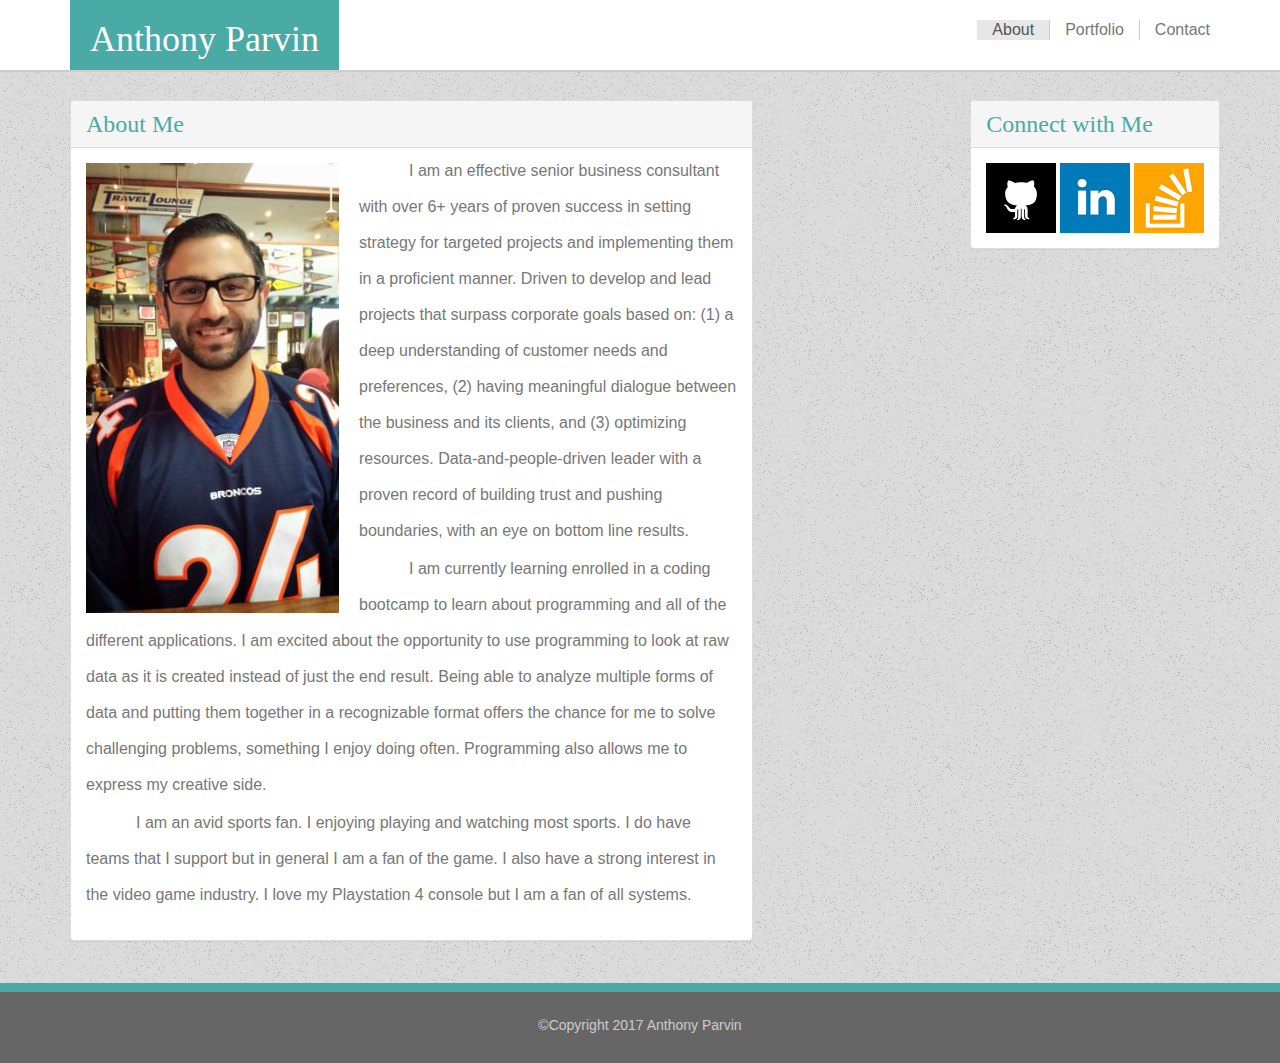
==== index.html @ 988f228b "Adding html and css files to folder" ====
<!DOCTYPE html>
<html lang="en-us">

<head>
<!-- Adding viewport and bootstarp tags -->
	<meta charset="UTF-8">
	<meta name="viewport" content="width=device-width, intial-scale=1.0">
	<link rel="stylesheet" href="https://maxcdn.bootstrapcdn.com/bootstrap/3.3.7/css/bootstrap.min.css" integrity="sha384-BVYiiSIFeK1dGmJRAkycuHAHRg32OmUcww7on3RYdg4Va+PmSTsz/K68vbdEjh4u" crossorigin="anonymous">
	<link rel="stylesheet" type="text/css" href="assets/css/style.css">
	<title> Anthony Parvin's Portfolio</title>
</head>

<body>
<!-- Adding container for the header section of my page and navbar -->
<div class="container">
<!-- Adding default navbar, fixing it to the top, and creating a custom class for css styling -->
	<nav class="navbar navbar-default navbar-fixed-top nav-style">
  		<div class="container">
  			<div class="row">
<!-- Adding the column dimensions for each break point. Had to add a class for the padding once the screen is at a tablet and smaller -->
  				<div class="col-xs-12 col-sm-12 col-md-6 col-lg-6 no-padding">
<!-- Styling for the navbar header will be center text, a class for color, and a class for the padding -->
					<div class="navbar-header text-center teal-back side-padding">
<!-- Adding class for the header so that I can style the way I want -->
						<h1 class="h1font">Anthony Parvin</h1>
					</div>
				</div>
<!-- Adding the column dimensions for each break point -->
				<div class="col-xs-12 col-sm-6 col-md-6 col-lg-6">
<!-- Adding the 'navbar-right' to make sure that the nav links are to the right of the navbar-->
	          		<ul class="nav navbar-nav navbar-right med-sm-cen">
<!-- Adding the active active class to the About link as well as the sr-only with current styling so that the user will know what page they are on -->
						<li class="active"><a href="index.html">About <span class="sr-only">(current)</span></a></li>
	           			<li><a id="border" href="portfolio.html">Portfolio</a></li>
	           			<li><a href="contact.html">Contact</a></li>
	            	</ul>
				</div>
			</div>
		</div>	
	</nav>	
<!-- Creating the new container for my content section -->
	<div class="container">
		<div class="row">
			<div class="col-xs-12 col-sm-12 col-md-7 col-lg-7 zero-padding">
<!-- Need to create a class to adjust the panel margins for the About me page -->
				<div class="panel panel-default panel-1">
		 			 <div class="panel-heading custom-heading">
		    			<h2 class="panel-title section-title">About Me</h2>
		  			 </div>
		  			 <div class="panel-body">
<!-- Create a responsive image that is positioned on the left side of the container. Need to create a class that will adjust the margin of the image as well -->
		  			 <img class="img-responsive pull-left img-margin" src="assets/images/apheadshot.png" alt="Anthony Parvin">
						<p class="body-content">
							I am an effective senior business consultant with over 6+ years of proven success in setting strategy for targeted projects and implementing them in a proficient manner. Driven to develop and lead projects that surpass corporate goals based on: (1) a deep understanding of customer needs and preferences, (2) having meaningful dialogue between the business and its clients, and (3) optimizing resources. Data-and-people-driven leader with a proven record of building trust and pushing boundaries, with an eye on bottom line results.
						<p class="body-content">
							I am currently learning enrolled in a coding bootcamp to learn about programming and all of the different applications. I am excited about the opportunity to use programming to look at raw data as it is created instead of just the end result. Being able to analyze multiple forms of data and putting them together in a recognizable format offers the chance for me to solve challenging problems, something I enjoy doing often. Programming also allows me to express my creative side.
						</p>
						<p class="body-content">
							I am an avid sports fan. I enjoying playing and watching most sports. I do have teams that I support but in general I am a fan of the game. I also have a strong interest in the video game industry. I love my Playstation 4 console but I am a fan of all systems.
						</p>
		    		 </div>
				</div>
			</div>
<!-- Creating the Connect with me section with the sizing breaks -->
			<div class="col-xs-12 col-sm-12 col-md-5 col-lg-5 zero-padding">
<!-- Create a class to make the section be on the top right of the page -->
				<div class="panel panel-default panel-2">
					<div class="panel-heading custom-heading">
			    		<h2 class="panel-title section-title">Connect with Me</h2>
			  		</div>
			  		<div class="panel-body">
			  			<a href="https://github.com/aparvin2k" target="_blank"><img src="assets/images/github.png" alt="Anthony's Github"></a>
						<a href="https://www.linkedin.com/in/anthonyparvin/" target="_blank"><img src="assets/images/linkedin.png" alt="Anthony's Linkedin"></a>
						<a href="https://stackoverflow.com/users/8016255/anthony-parvin" target="_blank"><img src="assets/images/stackoverflow.png" alt="Anthony's Stackoverflow"></a>
			  		</div>
			  	</div>
		  	</div>
		</div>
	</div>
 

</div>
<!-- Create the footer navbar. Want it fixed to the bottom and the text to be lighter -->
<div class="navbar navbar-default navbar-fixed-bottom" id="footer">
  <div class="container-fluid">
    <p class="text-muted text-center footer">&copy;Copyright 2017 Anthony Parvin</p>
  </div>
</div>

</body>
</html>
---- assets/css/style.css ----
/*I want the height of my page to always be 100% and that the position to always be relative*/
html {
	position: relative;
	min-height: 100%;
}

/*Applying the style provided by the assignment to the body and providing extra space to the bottom margin*/
body {
	margin-bottom: 80px;
	background-image: url(../images/old_moon.png);
	font-family: Georgia, Times, 'Times New Roman', serif;
	font-family: Arial, 'Helvetica Nueue', Helvetica, sans-serif;
}
/*Styling my name box for each page*/
.teal-back {
	background-color: #4aaaa5;
}
/*Styling my About me and Connect with me Sections to have 0 padding*/
.zero-padding {
	padding: 0;
}
/*Styling my name tag to have padding on both sides*/
.side-padding {
	padding-left: 20px;
	padding-right: 20px;
}
/*Styling my h1 header to match the HW requirement*/
.h1font {
	font-family: Georgia;
	color: #ffffff;
}
/*Styling my About me and Connect with me titles*/
.section-title {
	font-family: Georgia;
	font-size: 24px;
	color: #4aaaa5;
}
/*Styling my navbar to have the color specified in the HW assignment and giving it a border*/
.nav-style {
	border-bottom: solid 2px #cccccc;
	background-color: #ffffff;
}
/*Styling the navbar links to be consistent in size and spacing*/
.nav li a {
	font-size: 16px;
	padding: 0 15px 0 15px;
	margin: 20px 0 0 0; 
}
/*Styling the border for the Portfolio navbar link*/
#border {
	border-left: solid 1px #cccccc;
	border-right: solid 1px #cccccc;
}
/*Styling my About me section*/
.panel-1 {
	margin: 100px 0 42px 0;
}
/*Styling my Connect with me section and making sure it floats right*/
.panel-2 {
	margin: 100px 20px 32px 0;
	float: right;
}
/*Styling the margin for my Profile picture*/
.img-margin {
	margin: 0 20px 0 0;
}
/*Styling the body of my About me section*/
.body-content {
	margin: -10px 0 0 0;
	text-indent: 50px;
	font-size: 16px;
	font-family: Helvetica;
	line-height: 36px;
	padding-bottom: 12px;
	color: #777777;
}
/*Styling the alignment of the images on the Portfolio page*/
.img-align {
	margin: 15px 0 15px 0;
}
/*Styling the postion of the images on the Portfolio page*/
.img-position {
	position: relative;
}
/*Styling the captions of the images on the Portfolio page*/
.caption {
	font-size: 20px;
	font-family: serif;
	text-align: center;
	width: 100%;
	padding-top: 7%;
	padding-bottom: 7%;
	position: absolute;
	bottom: 10px;
	color: #ffffff;
	background: #4aaaa5;
}
/*Styling the label on the Contact page*/
label {
	font-family: Helvetica;
	color: #777777;
}
/*Styling for the Submit button on the Contact page*/
.submit-btn {
	font-size: 18px;
	font-family: Helvetica;
	color: #ffffff;
	border: none;
	background: #4aaaa5;
}
/*Styling the footer navbar*/
#footer {
	position: absolute;
	bottom: 0;
	width: 100%;
	height: 80px;
	border-top: solid 9px #4aaaa5;
	background: #666666;
}
/*Styling the footer text*/
.footer {
	padding-top: 23px;
	color: #cccccc;
}
/*Clearing the floating elements for the words when reading on phone*/
@media screen and (max-width: 490px) {
	.body-content {
		clear: both;
	}
}
/*Styling for tablets*/
@media screen and (max-width: 767px) {
    .nav li a {
		float: left;
		margin: 5px 0 5px 0;
    }

	.no-padding {
		padding: 0;
	}

	.panel-1 {
		margin: 125px 0 0 0;
	}

	.panel-2 {
		margin: 42px 0 32px 0;
		float: none;
	}

	.img-align {
		margin: 30px 0 15px 0;
	}
}
/*Styling for space between tablets and desktop*/
@media screen and (min-width: 768px) and (max-width: 989px) {
	.panel-1 {
		margin: 125px 0 0 0;
	}

	.panel-2 {
		width: 100%;
		margin: 42px 0 32px 0;
		float: none;
	}

	.img-align {
		margin: 30px 0 15px 0;
	}

}
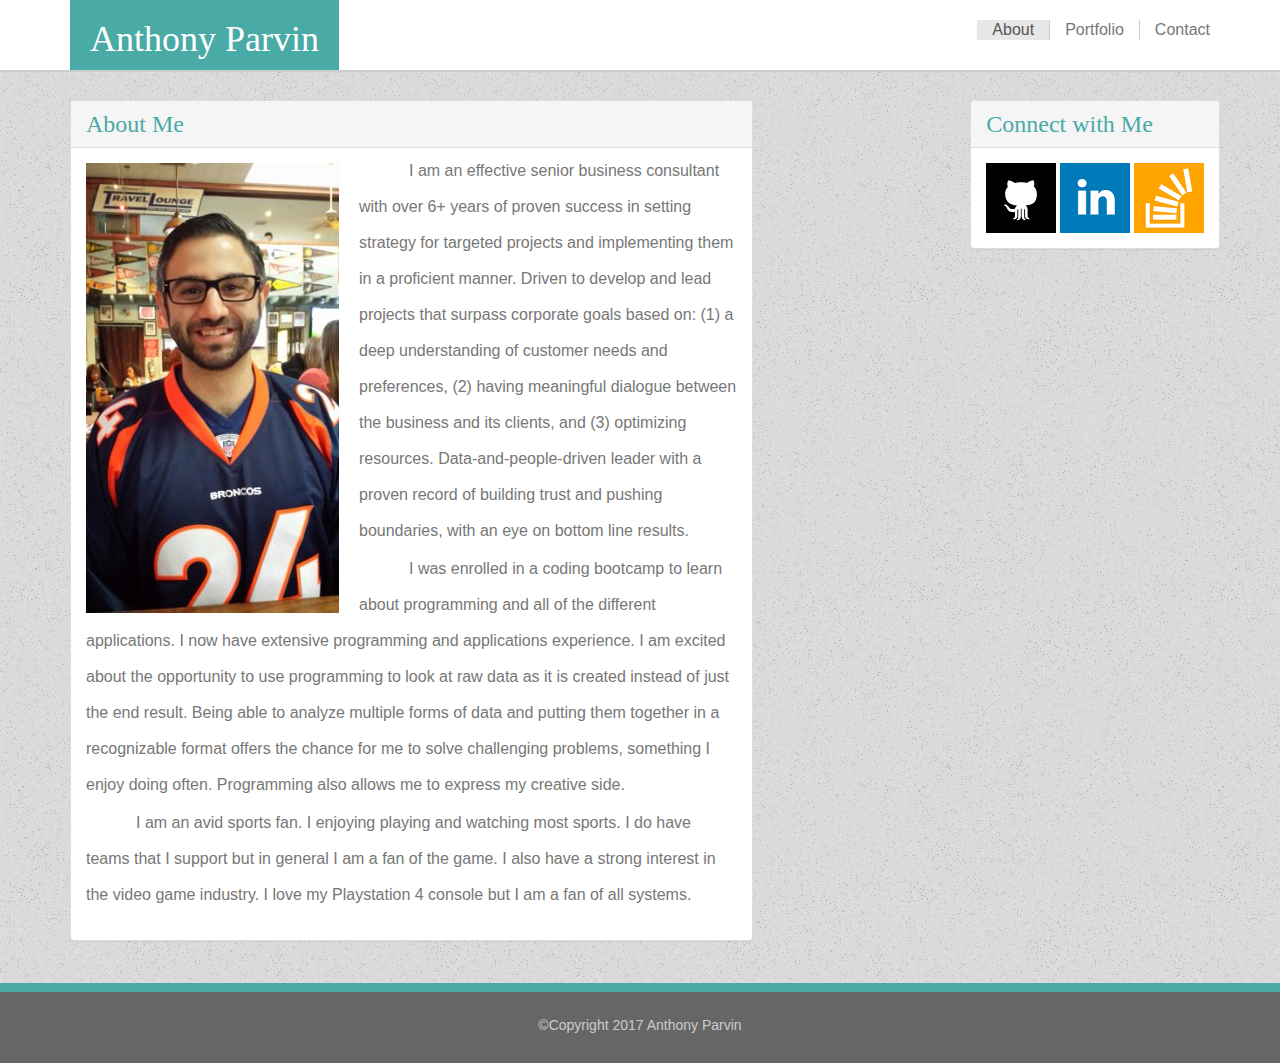
==== commit dfb278f5: "updated language" ====
--- a/index.html
+++ b/index.html
@@ -4,7 +4,7 @@
 <head>
 <!-- Adding viewport and bootstarp tags -->
 	<meta charset="UTF-8">
-	<meta name="viewport" content="width=device-width, intial-scale=1.0">
+	<meta name="viewport" content="width=device-width, intial-scale=1">
 	<link rel="stylesheet" href="https://maxcdn.bootstrapcdn.com/bootstrap/3.3.7/css/bootstrap.min.css" integrity="sha384-BVYiiSIFeK1dGmJRAkycuHAHRg32OmUcww7on3RYdg4Va+PmSTsz/K68vbdEjh4u" crossorigin="anonymous">
 	<link rel="stylesheet" type="text/css" href="assets/css/style.css">
 	<title> Anthony Parvin's Portfolio</title>
@@ -26,9 +26,9 @@
 					</div>
 				</div>
 <!-- Adding the column dimensions for each break point -->
-				<div class="col-xs-12 col-sm-6 col-md-6 col-lg-6">
+				<div class="col-xs-12 col-sm-5 col-md-6 col-lg-6">
 <!-- Adding the 'navbar-right' to make sure that the nav links are to the right of the navbar-->
-	          		<ul class="nav navbar-nav navbar-right med-sm-cen">
+	          		<ul class="nav navbar-nav navbar-right">
 <!-- Adding the active active class to the About link as well as the sr-only with current styling so that the user will know what page they are on -->
 						<li class="active"><a href="index.html">About <span class="sr-only">(current)</span></a></li>
 	           			<li><a id="border" href="portfolio.html">Portfolio</a></li>
@@ -53,7 +53,7 @@
 						<p class="body-content">
 							I am an effective senior business consultant with over 6+ years of proven success in setting strategy for targeted projects and implementing them in a proficient manner. Driven to develop and lead projects that surpass corporate goals based on: (1) a deep understanding of customer needs and preferences, (2) having meaningful dialogue between the business and its clients, and (3) optimizing resources. Data-and-people-driven leader with a proven record of building trust and pushing boundaries, with an eye on bottom line results.
 						<p class="body-content">
-							I am currently learning enrolled in a coding bootcamp to learn about programming and all of the different applications. I am excited about the opportunity to use programming to look at raw data as it is created instead of just the end result. Being able to analyze multiple forms of data and putting them together in a recognizable format offers the chance for me to solve challenging problems, something I enjoy doing often. Programming also allows me to express my creative side.
+							I was enrolled in a coding bootcamp to learn about programming and all of the different applications. I now have extensive programming and applications experience. I am excited about the opportunity to use programming to look at raw data as it is created instead of just the end result. Being able to analyze multiple forms of data and putting them together in a recognizable format offers the chance for me to solve challenging problems, something I enjoy doing often. Programming also allows me to express my creative side.
 						</p>
 						<p class="body-content">
 							I am an avid sports fan. I enjoying playing and watching most sports. I do have teams that I support but in general I am a fan of the game. I also have a strong interest in the video game industry. I love my Playstation 4 console but I am a fan of all systems.
--- a/assets/css/style.css
+++ b/assets/css/style.css
@@ -124,6 +124,9 @@
 }
 /*Clearing the floating elements for the words when reading on phone*/
 @media screen and (max-width: 490px) {
+	.panel-body{
+		width: 100%;
+	}
 	.body-content {
 		clear: both;
 	}
@@ -133,6 +136,11 @@
     .nav li a {
 		float: left;
 		margin: 5px 0 5px 0;
+    }
+
+    .img-margin{
+    	min-width: 100%;
+    	padding-bottom: 10px;
     }
 
 	.no-padding {
@@ -154,7 +162,13 @@
 }
 /*Styling for space between tablets and desktop*/
 @media screen and (min-width: 768px) and (max-width: 989px) {
+	.nav li a {
+		float: left;
+		margin: 5px 0 5px 0;
+    }
+
 	.panel-1 {
+		width: 100%;
 		margin: 125px 0 0 0;
 	}
 
